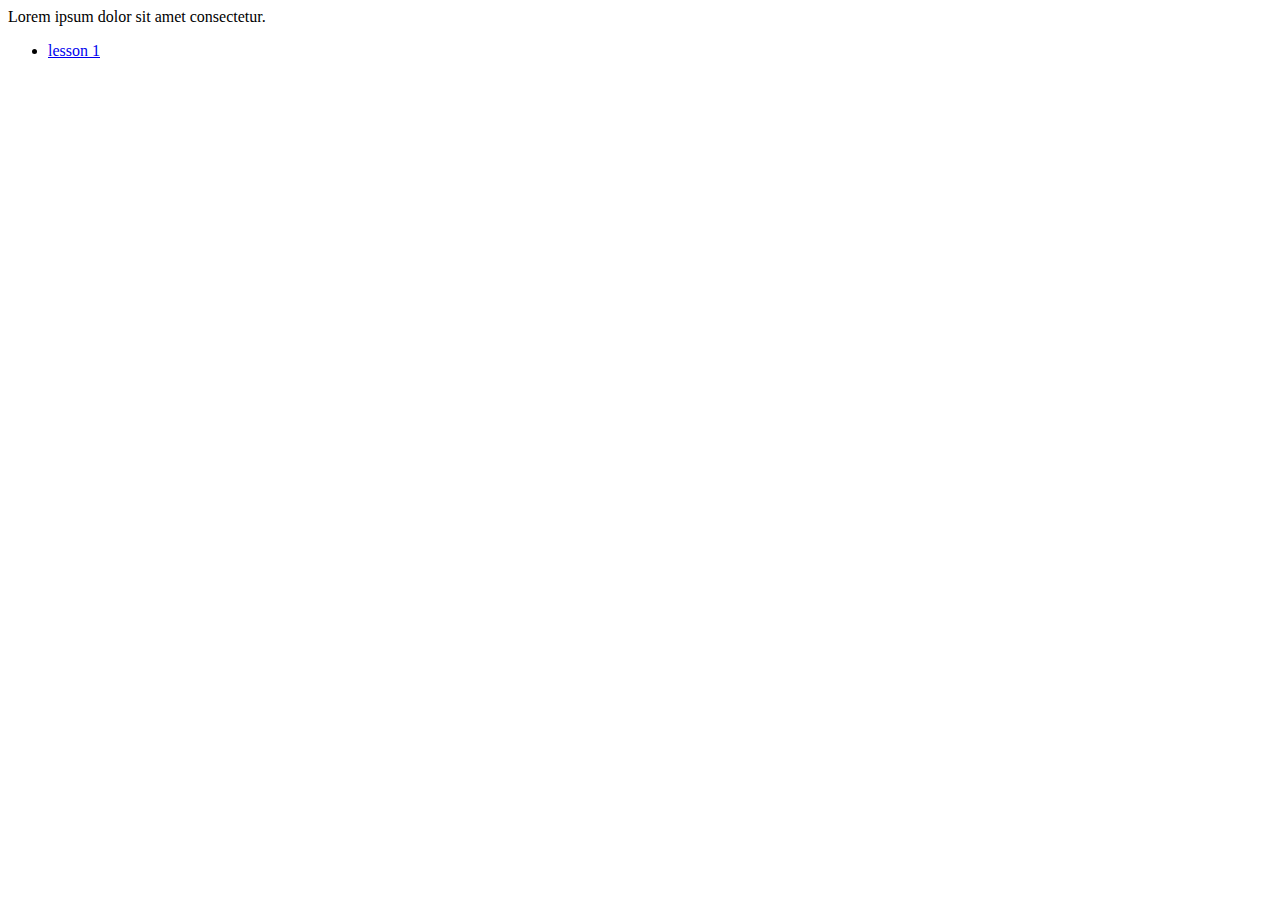
==== index.html @ e7dde6ee "added lesson 1 homework" ====
<!DOCTYPE html>
<html lang="en">
<head>
    <meta charset="UTF-8">
    <meta http-equiv="X-UA-Compatible" content="IE=edge">
    <meta name="viewport" content="width=device-width, initial-scale=1.0">
    <title>Document</title>
</head>
<body>
    <p1>Lorem ipsum dolor sit amet consectetur.</p1>
    <ul>
<li> <a href="01/index.html">lesson 1</a></li>



    </ul>
</body>
</html>
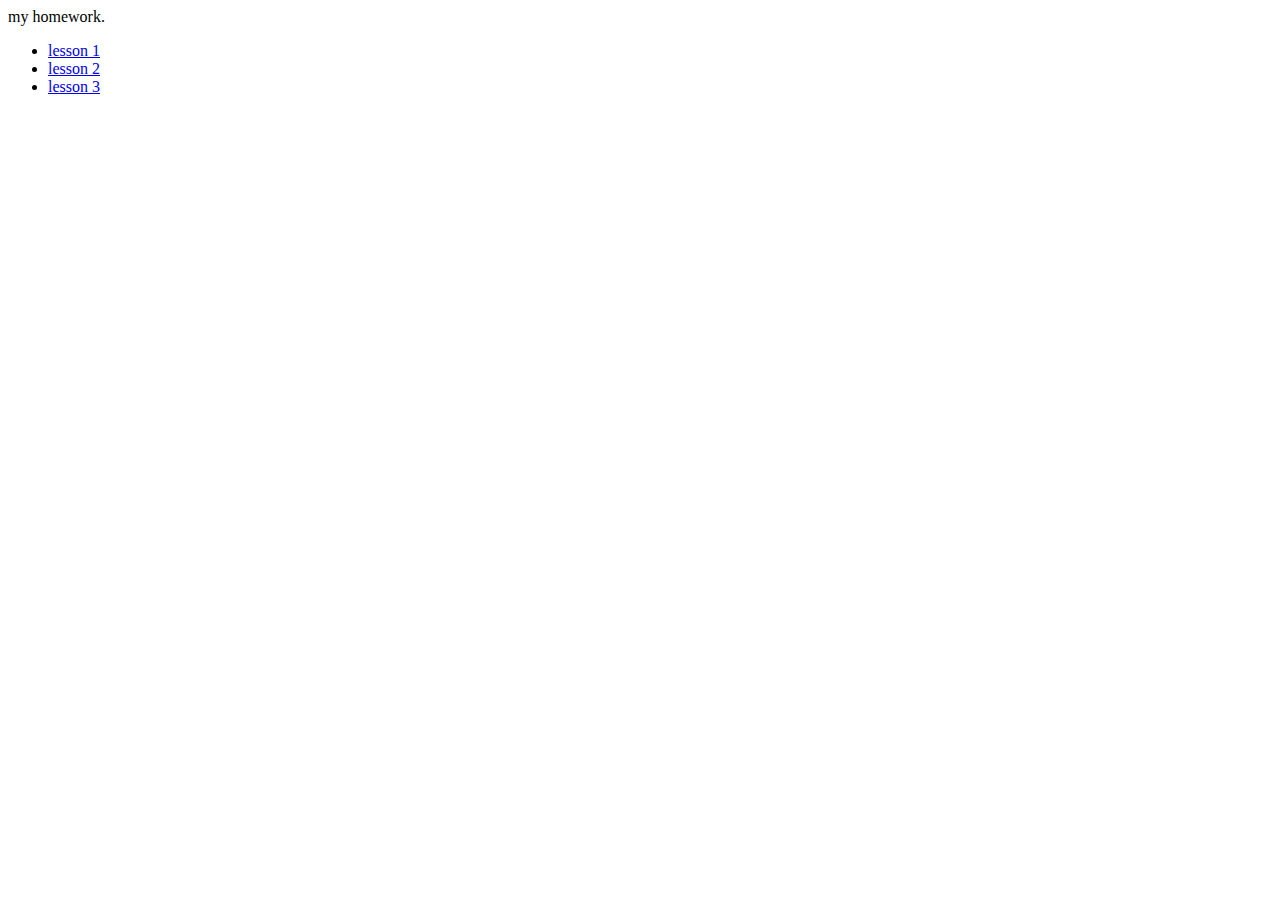
==== commit 726ae52e: "added lesson 3" ====
--- a/index.html
+++ b/index.html
@@ -7,9 +7,11 @@
     <title>Document</title>
 </head>
 <body>
-    <p1>Lorem ipsum dolor sit amet consectetur.</p1>
+    <p1>my homework.</p1>
     <ul>
 <li> <a href="01/index.html">lesson 1</a></li>
+<li><a href="02/index.html">lesson 2</a></li>
+<li><a href="03/index.html">lesson 3</a></li>
 
 
 
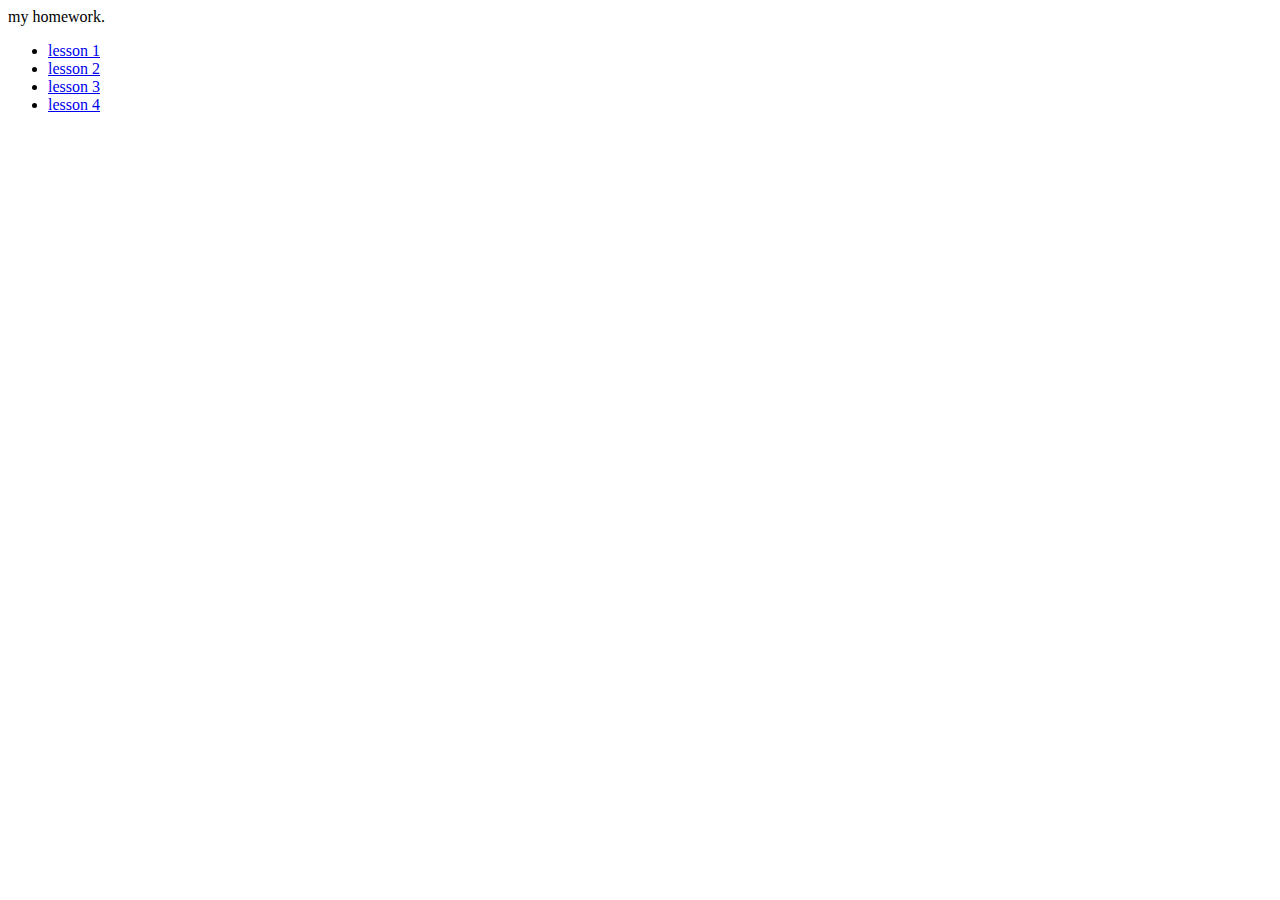
==== commit 0b46419b: "edited" ====
--- a/index.html
+++ b/index.html
@@ -12,9 +12,7 @@
 <li> <a href="01/index.html">lesson 1</a></li>
 <li><a href="02/index.html">lesson 2</a></li>
 <li><a href="03/index.html">lesson 3</a></li>
-
-
-
+<li><a href="04/index.html">lesson 4</a></li>
     </ul>
 </body>
 </html>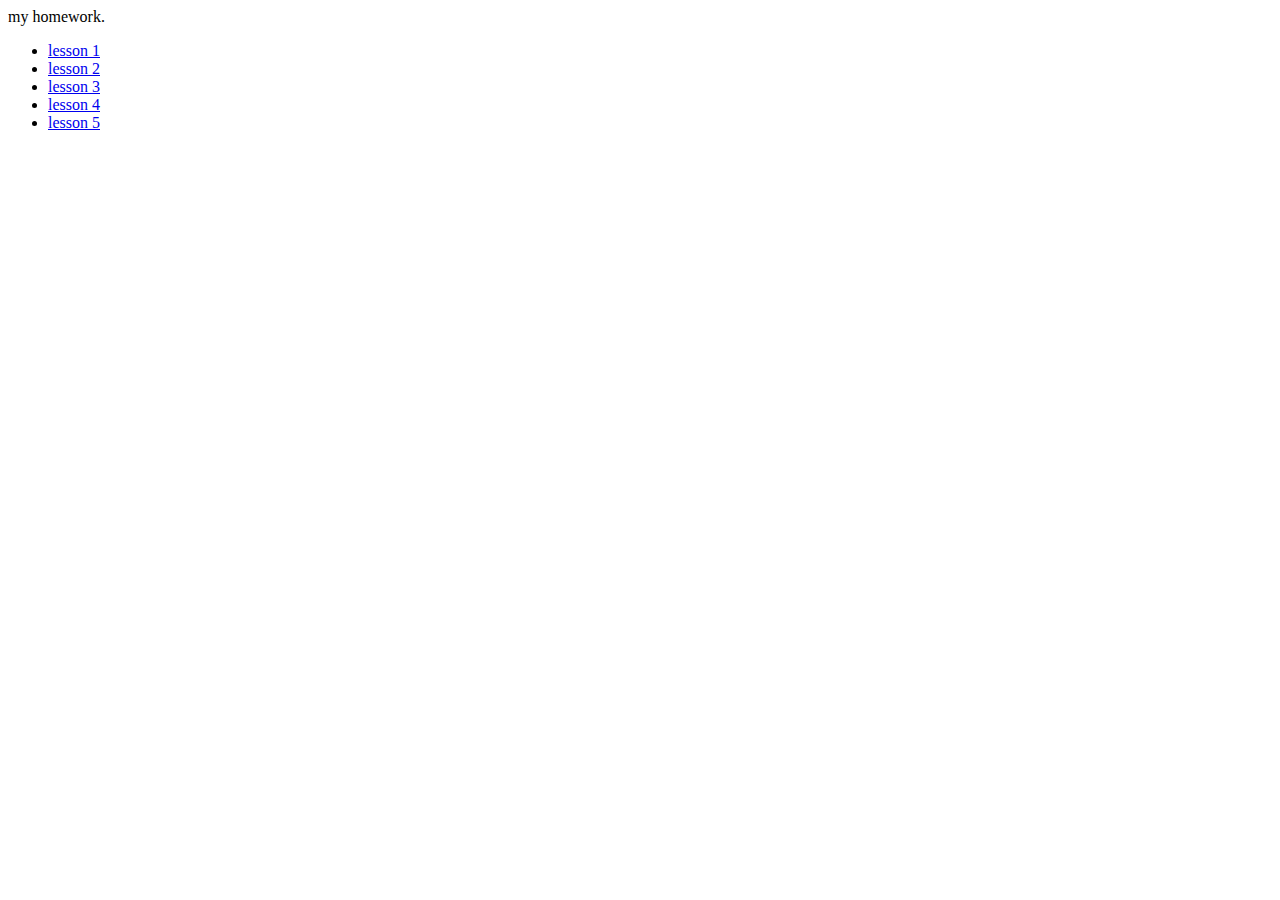
==== commit 2fe9d248: "save" ====
--- a/index.html
+++ b/index.html
@@ -9,10 +9,11 @@
 <body>
     <p1>my homework.</p1>
     <ul>
-<li> <a href="01/index.html">lesson 1</a></li>
+<li><a href="01/index.html">lesson 1</a></li>
 <li><a href="02/index.html">lesson 2</a></li>
 <li><a href="03/index.html">lesson 3</a></li>
 <li><a href="04/index.html">lesson 4</a></li>
+<li><a href="05/index.html">lesson 5</a></li>
     </ul>
 </body>
 </html>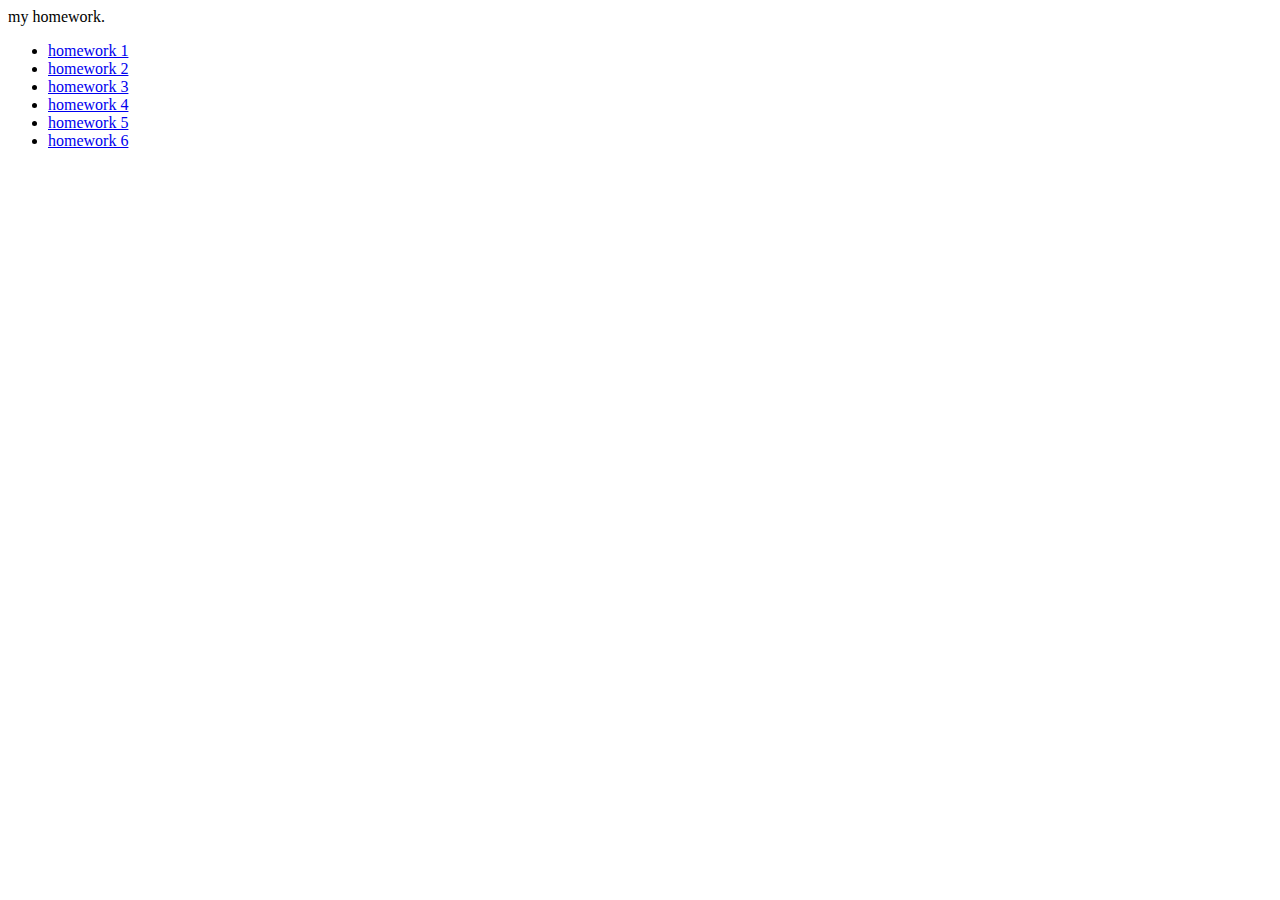
==== commit 632613fe: "delete a mistakes" ====
--- a/index.html
+++ b/index.html
@@ -9,11 +9,12 @@
 <body>
     <p1>my homework.</p1>
     <ul>
-<li><a href="01/index.html">lesson 1</a></li>
-<li><a href="02/index.html">lesson 2</a></li>
-<li><a href="03/index.html">lesson 3</a></li>
-<li><a href="04/index.html">lesson 4</a></li>
-<li><a href="05/index.html">lesson 5</a></li>
+<li><a href="01/index.html">homework 1</a></li>
+<li><a href="02/index.html">homework 2</a></li>
+<li><a href="03/index.html">homework 3</a></li>
+<li><a href="04/index.html">homework 4</a></li>
+<li><a href="05/index.html">homework 5</a></li>
+<li><a href="/06/index.html">homework 6</a></li>
     </ul>
 </body>
 </html>